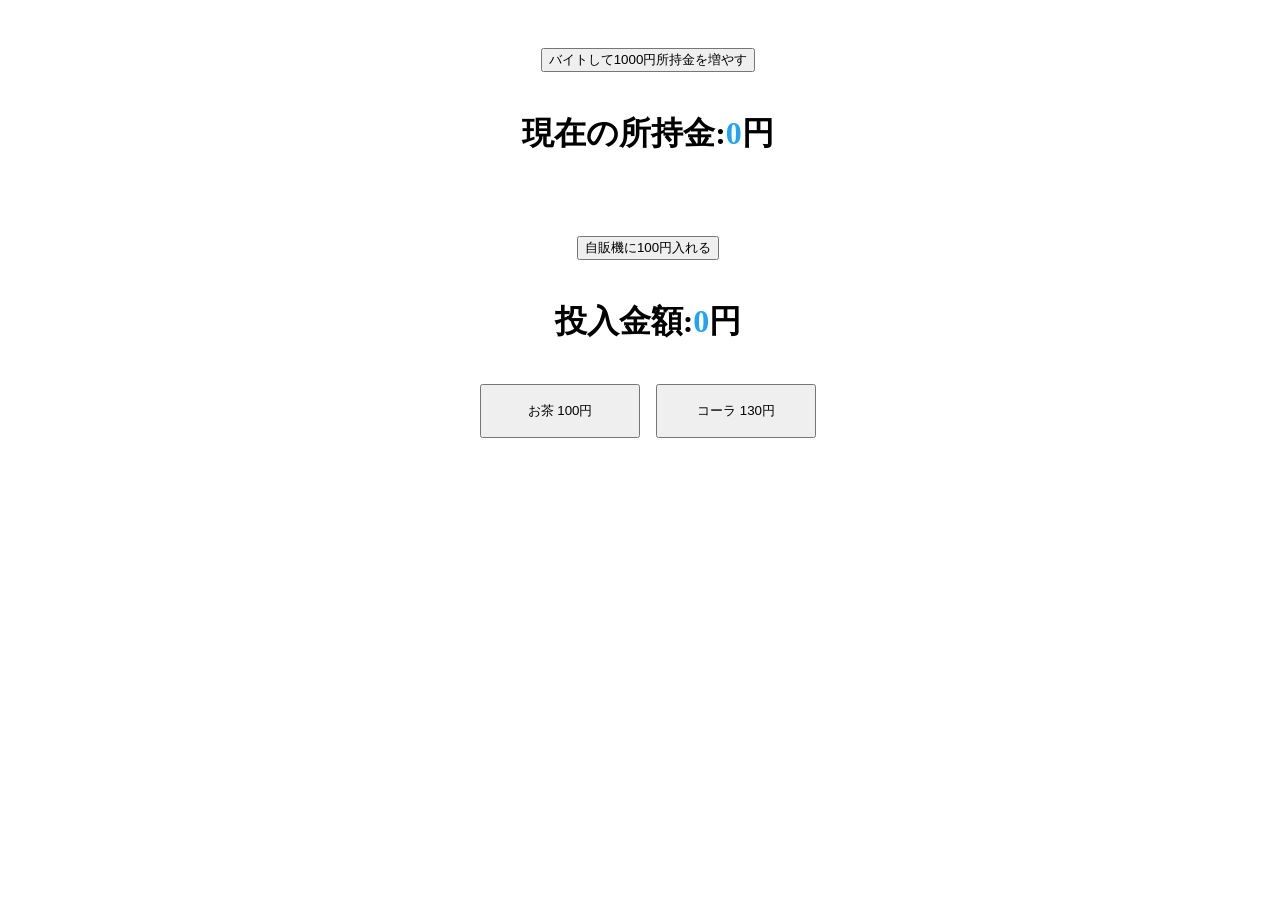
==== semi/week3/semi3/bending-machine/index.html @ c0c58b30 "vending-machine" ====
<!DOCTYPE html>
<html lang="ja">
  <head>
    <meta charset="UTF-8" />
    <meta http-equiv="X-UA-Compatible" content="IE=edge" />
    <meta name="viewport" content="width=device-width, initial-scale=1.0" />
    <link rel="stylesheet" href="style.css" />
    <title>自販機</title>
  </head>
  <body>
    <div class="vending-machine">
      <div class="vending-machine__add-my-money">
        <button id="add-my-money">
          バイトして1000円所持金を増やす
        </button>
      </div>
      <div class="vending-machine__display">
        現在の所持金:<span class="vending-machine__display__money" id="my-money"
          >0</span
        >円
      </div>
      <div class="vending-machine__add-amount-money">
        <button id="add-amount-money">
          自販機に100円入れる
        </button>
      </div>
      <div class="vending-machine__display">
        投入金額:<span class="vending-machine__display__money" id="amount-money"
          >0</span
        >円
      </div>
      <div class="vending-machine__buy-buttons">
        <button class="vending-machine__buy-buttons__button" id="tea-button">
          お茶 100円
        </button>
        <button class="vending-machine__buy-buttons__button" id="coke-button">
          コーラ 130円
        </button>
      </div>
      <div class="vending-machine__items-container" id="display"></div>
    </div>
    <script src="main.js"></script>
  </body>
</html>
---- semi/week3/semi3/bending-machine/style.css ----
.vending-machine {
  display: flex;
  flex-direction: column;
  align-items: center;
  justify-content: center;
  width: 100vw;
}

.vending-machine__add-my-money {
  margin-top: 2.5rem;
}

.vending-machine__add-amount-money {
  margin-top: 2.5rem;
}

.vending-machine__display {
  font-size: 2em;
  font-weight: 600;
  margin-top: 2.5rem;
  margin-bottom: 2.5rem;
}

.vending-machine__display__money {
  color: #20a4f3;
}

.vending-machine__display__money--warn {
  color: #ffd166;
}

.vending-machine__display__money--danger {
  color: #ef476f;
}

.vending-machine__buy-buttons {
  display: flex;
  flex-direction: row;
  justify-content: center;
  width: 100%;
}

.vending-machine__buy-buttons__button {
  width: 10rem;
  padding-top: 1rem;
  padding-bottom: 1rem;
}

.vending-machine__buy-buttons__button:not(:last-child) {
  margin-right: 1rem;
}

.vending-machine__items-container {
  display: flex;
  flex-wrap: wrap;

  padding-left: 2.5rem;
  padding-right: 2.5rem;
  margin-top: 1rem;
}

.vending-machine__items-container__figure {
  width: 5rem;
  height: 5rem;
  background-color: #fff;
}

.vending-machine__items-container__figure__img {
  width: 100%;
  height: 100%;
  object-fit: contain;
}
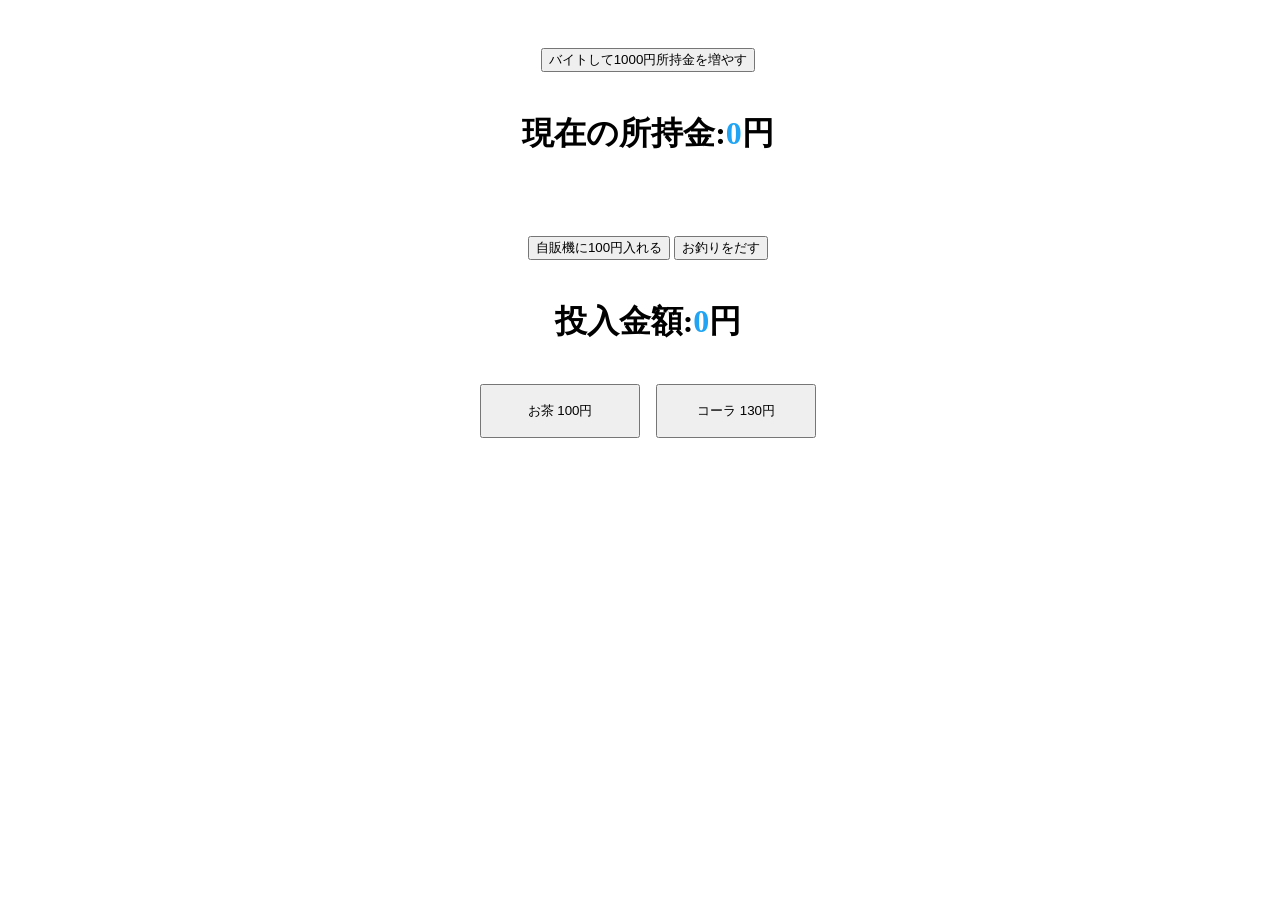
==== commit b803dfe2: "renew vending" ====
--- a/semi/week3/semi3/bending-machine/index.html
+++ b/semi/week3/semi3/bending-machine/index.html
@@ -23,6 +23,9 @@
         <button id="add-amount-money">
           自販機に100円入れる
         </button>
+        <button id="charge-money">
+          お釣りをだす
+        </button>
       </div>
       <div class="vending-machine__display">
         投入金額:<span class="vending-machine__display__money" id="amount-money"
